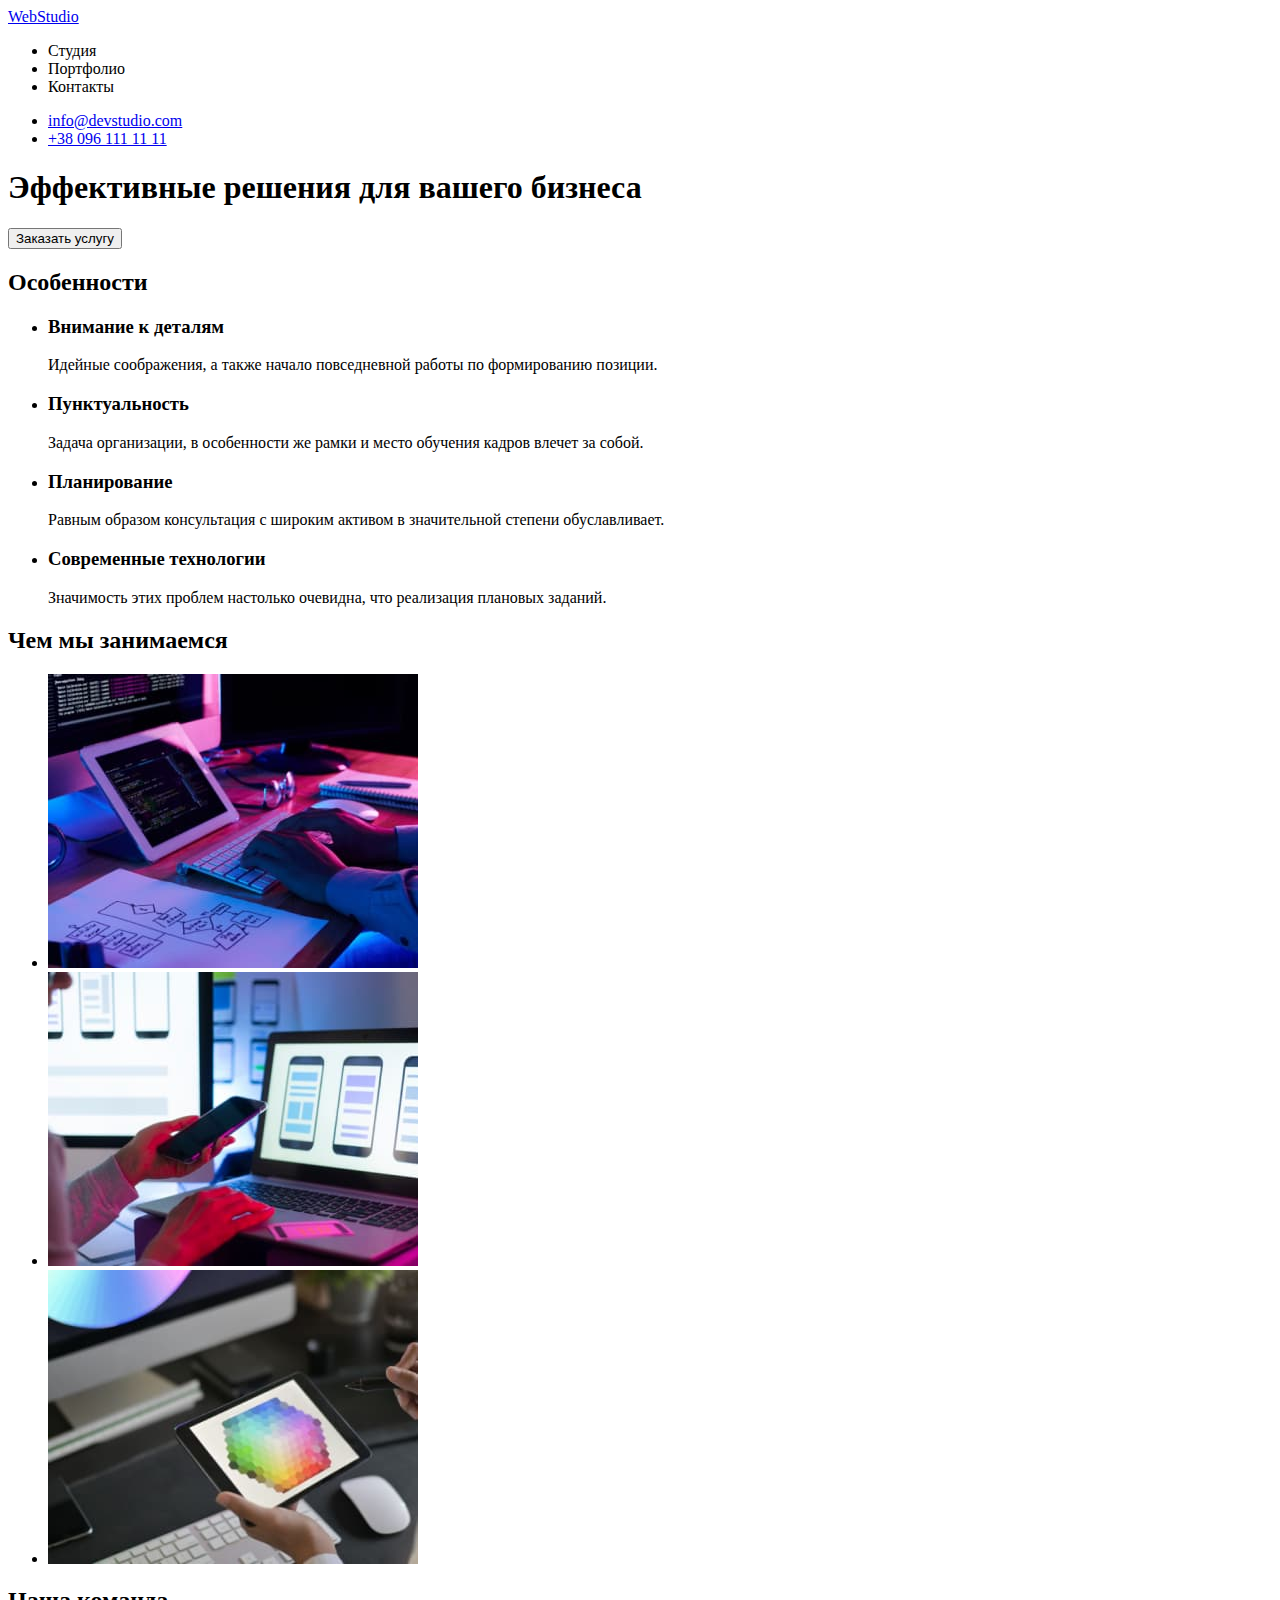
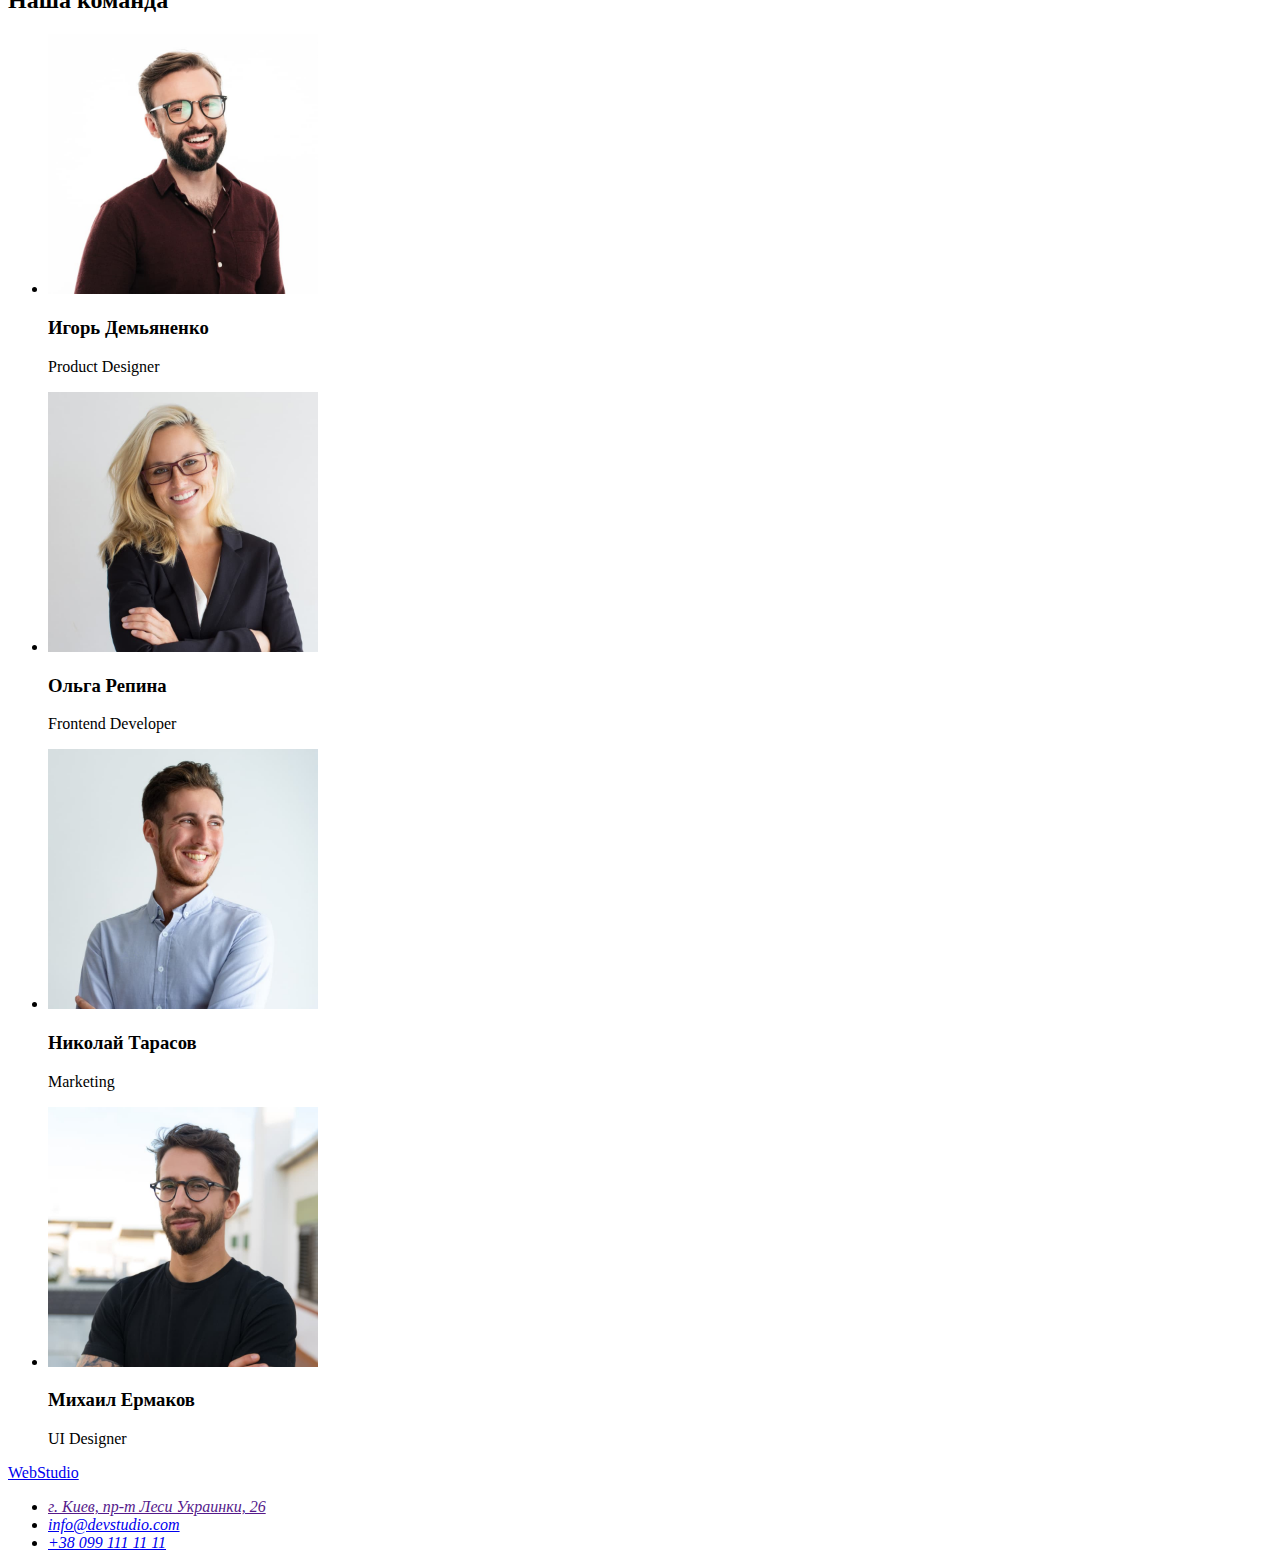
==== index.html @ f862b5e3 "добавлен файлы index, prettier, readme" ====
<!DOCTYPE html>
<html lang="ru">
  <head>
    <meta charset="UTF-8" />
    <meta http-equiv="X-UA-Compatible" content="IE=edge" />
    <meta name="viewport" content="width=device-width, initial-scale=1.0" />
    <title>WebStudio</title>
  </head>
  <body>
    <header>
      <nav>
        <a href="./index.html">WebStudio</a>
        <ul>
          <li><a href=""></a>Студия</li>
          <li><a href=""></a>Портфолио</li>
          <li><a href=""></a>Контакты</li>
        </ul>
      </nav>
      <ul>
        <li><a href="mailto:info@devstudio.com">info@devstudio.com</a></li>
        <li><a href="tel:+380961111111">+38 096 111 11 11</a></li>
      </ul>
    </header>
    <main>
      <!-- Первая секция -->
      <section>
        <h1>Эффективные решения для вашего бизнеса</h1>
        <button type="button">Заказать услугу</button>
      </section>

      <!-- Вторая секция Особенности -->
      <section>
        <!-- Тэг ниже h2 потом спрячем с помощью css -->
        <h2>Особенности</h2>
        <ul>
          <li>
            <h3>Внимание к деталям</h3>
            <p>Идейные соображения, а также начало повседневной работы по формированию позиции.</p>
          </li>
          <li>
            <h3>Пунктуальность</h3>
            <p>
              Задача организации, в особенности же рамки и место обучения кадров влечет за собой.
            </p>
          </li>
          <li>
            <h3>Планирование</h3>
            <p>
              Равным образом консультация с широким активом в значительной степени обуславливает.
            </p>
          </li>
          <li>
            <h3>Современные технологии</h3>
            <p>Значимость этих проблем настолько очевидна, что реализация плановых заданий.</p>
          </li>
        </ul>
      </section>

      <!-- Третья секция Чем мы занимаемся -->
      <section>
        <h2>Чем мы занимаемся</h2>
        <ul>
          <li><img src="./images/keyboard.jpg" alt="клавиатура" width="370" height="294" /></li>
          <li><img src="./images/smartphone.jpg" alt="смартфон" width="370" height="294" /></li>
          <li><img src="./images/tablet.jpg" alt="планшет" width="370" height="294" /></li>
        </ul>
      </section>

      <!--Четвертая секция Наша команда-->
      <section>
        <h2>Наша команда</h2>
        <ul>
          <li>
            <img src="./images/img1.jpg" alt="Игорь Демьяненко" width="270" height="260" />
            <h3>Игорь Демьяненко</h3>
            <p>Product Designer</p>
          </li>
          <li>
            <img src="./images/img2.jpg" alt="Ольга Репина" width="270" height="260" />
            <h3>Ольга Репина</h3>
            <p>Frontend Developer</p>
          </li>
          <li>
            <img src="./images/img3.jpg" alt="Николай Тарасов" width="270" height="260" />
            <h3>Николай Тарасов</h3>
            <p>Marketing</p>
          </li>
          <li>
            <img src="./images/img4.jpg" alt="Михаил Ермаков" width="270" height="260" />
            <h3>Михаил Ермаков</h3>
            <p>UI Designer</p>
          </li>
        </ul>
      </section>
    </main>
    <footer>
      <a href="./index.html">WebStudio</a>
      <address>
        <ul>
          <li><a href="">г. Киев, пр-т Леси Украинки, 26</a></li>
          <li><a href="mailto:info@devstudio.com">info@devstudio.com</a></li>
          <li><a href="tel:+380991111111">+38 099 111 11 11</a></li>
        </ul>
      </address>
    </footer>
  </body>
</html>
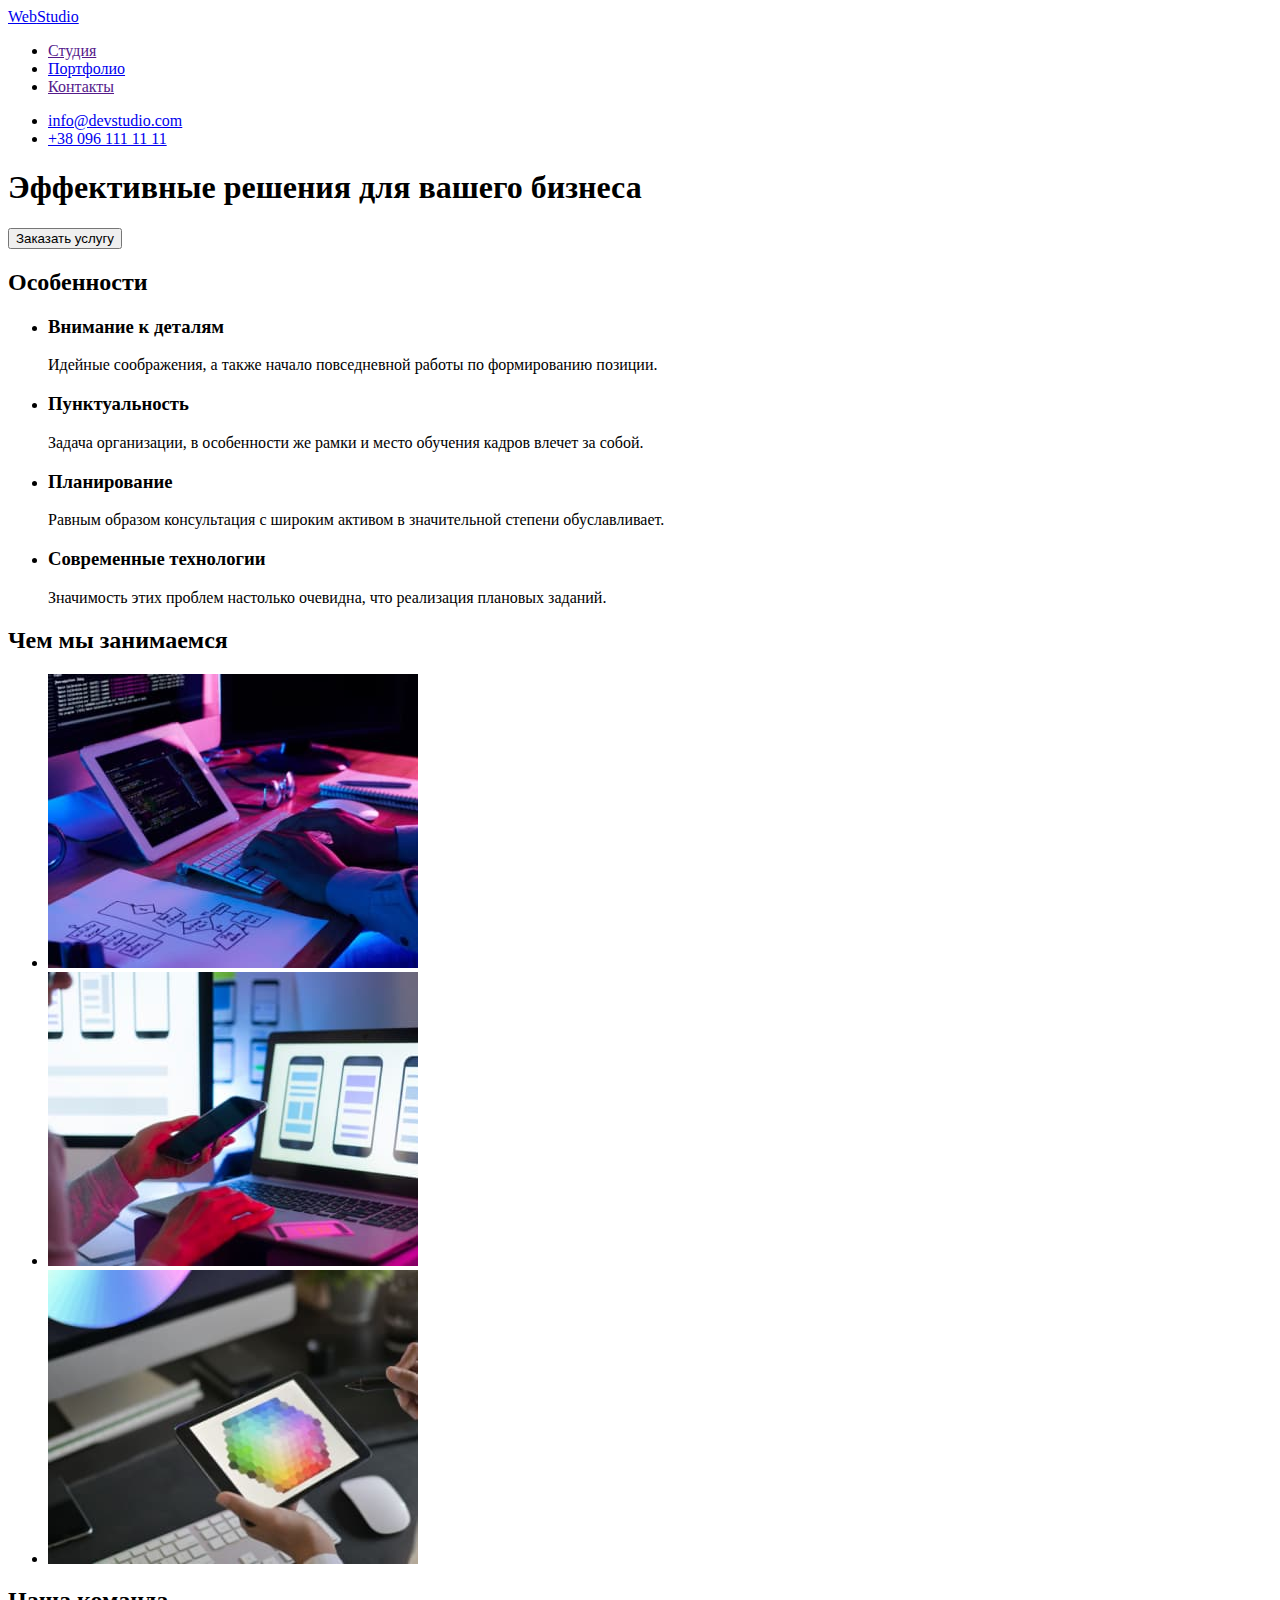
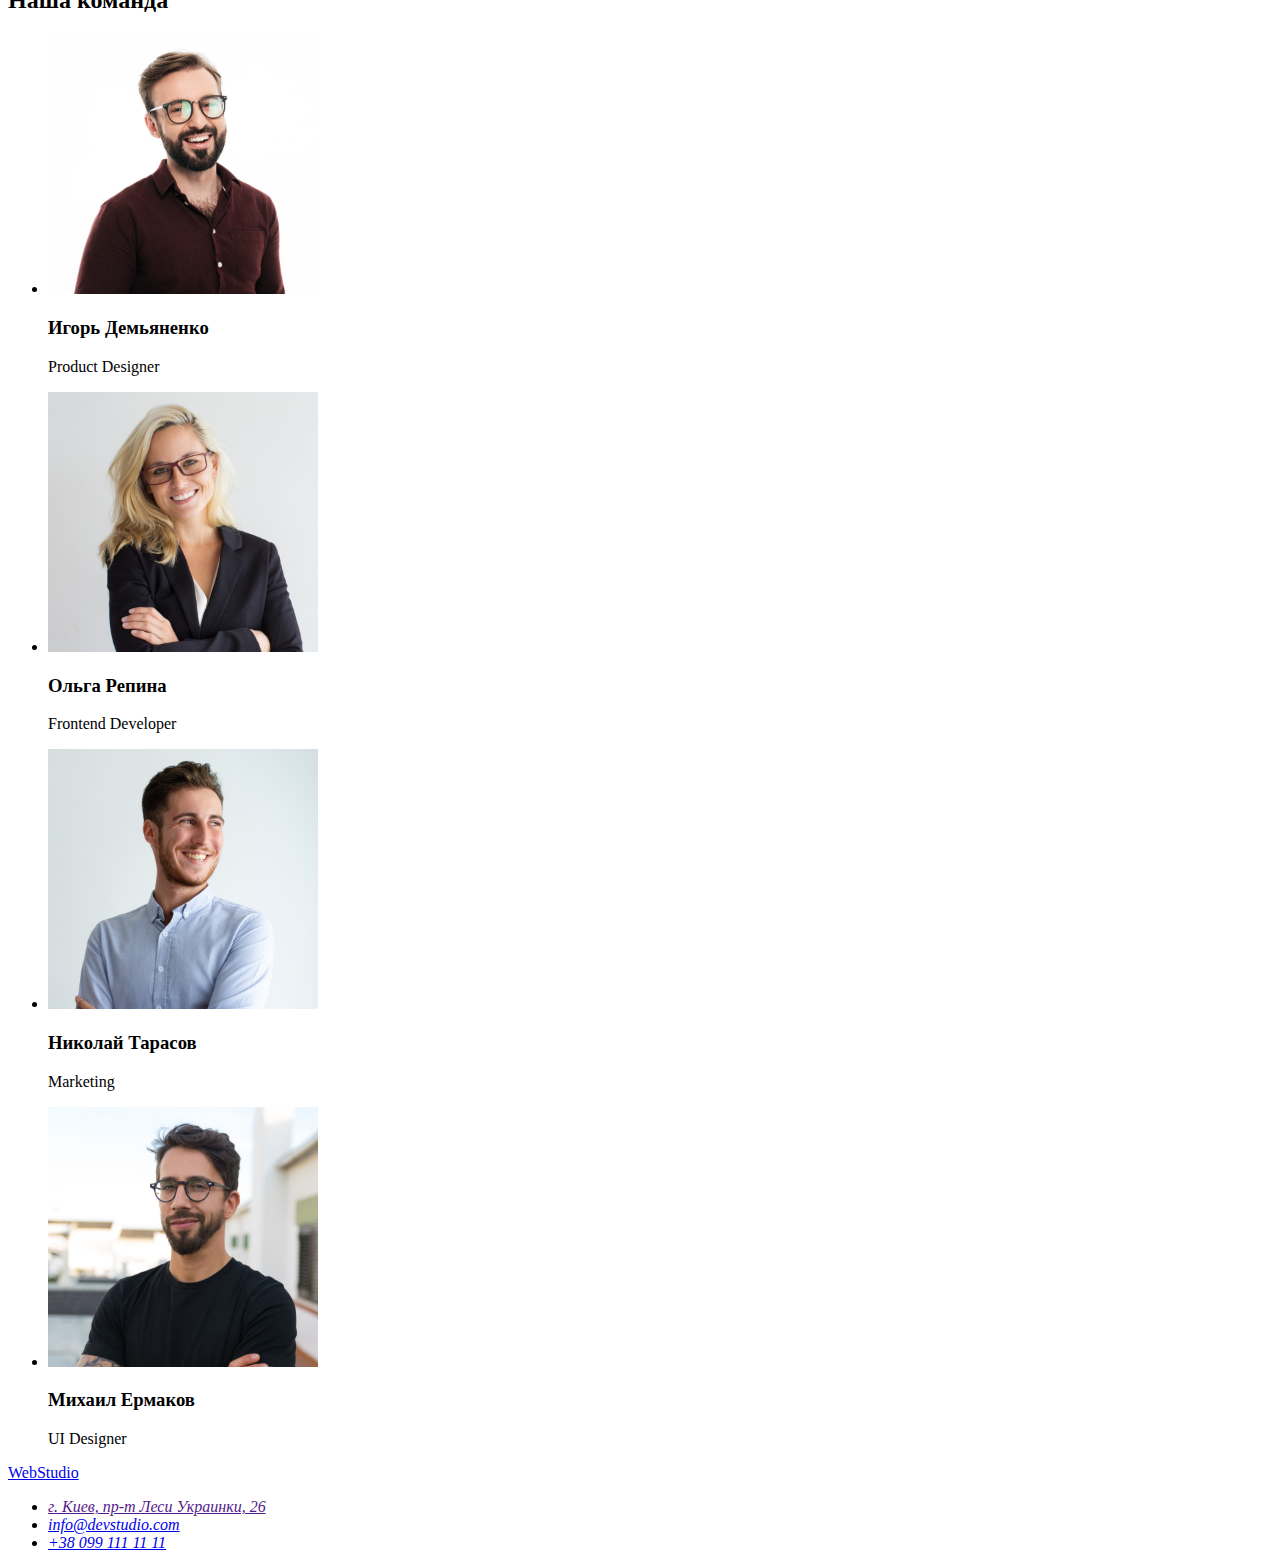
==== commit 7d4a607a: "добавлены классы для оформления" ====
--- a/index.html
+++ b/index.html
@@ -5,15 +5,18 @@
     <meta http-equiv="X-UA-Compatible" content="IE=edge" />
     <meta name="viewport" content="width=device-width, initial-scale=1.0" />
     <title>WebStudio</title>
+    <link rel="stylesheet" href="./css/styles.css" />
   </head>
   <body>
-    <header>
+    <header class="header">
       <nav>
-        <a href="./index.html">WebStudio</a>
+        <a href="./index.html" class="logo-start"
+          >Web<span class="header-logo-end">Studio</span>
+        </a>
         <ul>
-          <li><a href=""></a>Студия</li>
-          <li><a href=""></a>Портфолио</li>
-          <li><a href=""></a>Контакты</li>
+          <li><a class="nav-link" href="">Студия</a></li>
+          <li><a class="nav-link" href="./portfolio.html">Портфолио</a></li>
+          <li><a class="nav-link" href="">Контакты</a></li>
         </ul>
       </nav>
       <ul>
@@ -22,43 +25,43 @@
       </ul>
     </header>
     <main>
-      <!-- Первая секция -->
-      <section>
-        <h1>Эффективные решения для вашего бизнеса</h1>
+      <!-- Первая секция герой -->
+      <section class="hero">
+        <h1 class="hero-title">Эффективные решения для вашего бизнеса</h1>
         <button type="button">Заказать услугу</button>
       </section>
 
       <!-- Вторая секция Особенности -->
-      <section>
+      <section class="section">
         <!-- Тэг ниже h2 потом спрячем с помощью css -->
-        <h2>Особенности</h2>
+        <h2 class="section-title">Особенности</h2>
         <ul>
           <li>
-            <h3>Внимание к деталям</h3>
+            <h3 class="section-title">Внимание к деталям</h3>
             <p>Идейные соображения, а также начало повседневной работы по формированию позиции.</p>
           </li>
           <li>
-            <h3>Пунктуальность</h3>
+            <h3 class="section-title">Пунктуальность</h3>
             <p>
               Задача организации, в особенности же рамки и место обучения кадров влечет за собой.
             </p>
           </li>
           <li>
-            <h3>Планирование</h3>
+            <h3 class="section-title">Планирование</h3>
             <p>
               Равным образом консультация с широким активом в значительной степени обуславливает.
             </p>
           </li>
           <li>
-            <h3>Современные технологии</h3>
+            <h3 class="section-title">Современные технологии</h3>
             <p>Значимость этих проблем настолько очевидна, что реализация плановых заданий.</p>
           </li>
         </ul>
       </section>
 
       <!-- Третья секция Чем мы занимаемся -->
-      <section>
-        <h2>Чем мы занимаемся</h2>
+      <section class="section">
+        <h2 class="section-title">Чем мы занимаемся</h2>
         <ul>
           <li><img src="./images/keyboard.jpg" alt="клавиатура" width="370" height="294" /></li>
           <li><img src="./images/smartphone.jpg" alt="смартфон" width="370" height="294" /></li>
@@ -67,34 +70,34 @@
       </section>
 
       <!--Четвертая секция Наша команда-->
-      <section>
-        <h2>Наша команда</h2>
+      <section class="section">
+        <h2 class="section-title">Наша команда</h2>
         <ul>
           <li>
             <img src="./images/img1.jpg" alt="Игорь Демьяненко" width="270" height="260" />
-            <h3>Игорь Демьяненко</h3>
+            <h3 class="section-title">Игорь Демьяненко</h3>
             <p>Product Designer</p>
           </li>
           <li>
             <img src="./images/img2.jpg" alt="Ольга Репина" width="270" height="260" />
-            <h3>Ольга Репина</h3>
+            <h3 class="section-title">Ольга Репина</h3>
             <p>Frontend Developer</p>
           </li>
           <li>
             <img src="./images/img3.jpg" alt="Николай Тарасов" width="270" height="260" />
-            <h3>Николай Тарасов</h3>
+            <h3 class="section-title">Николай Тарасов</h3>
             <p>Marketing</p>
           </li>
           <li>
             <img src="./images/img4.jpg" alt="Михаил Ермаков" width="270" height="260" />
-            <h3>Михаил Ермаков</h3>
+            <h3 class="section-title">Михаил Ермаков</h3>
             <p>UI Designer</p>
           </li>
         </ul>
       </section>
     </main>
-    <footer>
-      <a href="./index.html">WebStudio</a>
+    <footer class="footer">
+      <a href="./index.html" class="logo-start">Web<span class="footer-logo-end">Studio</span></a>
       <address>
         <ul>
           <li><a href="">г. Киев, пр-т Леси Украинки, 26</a></li>
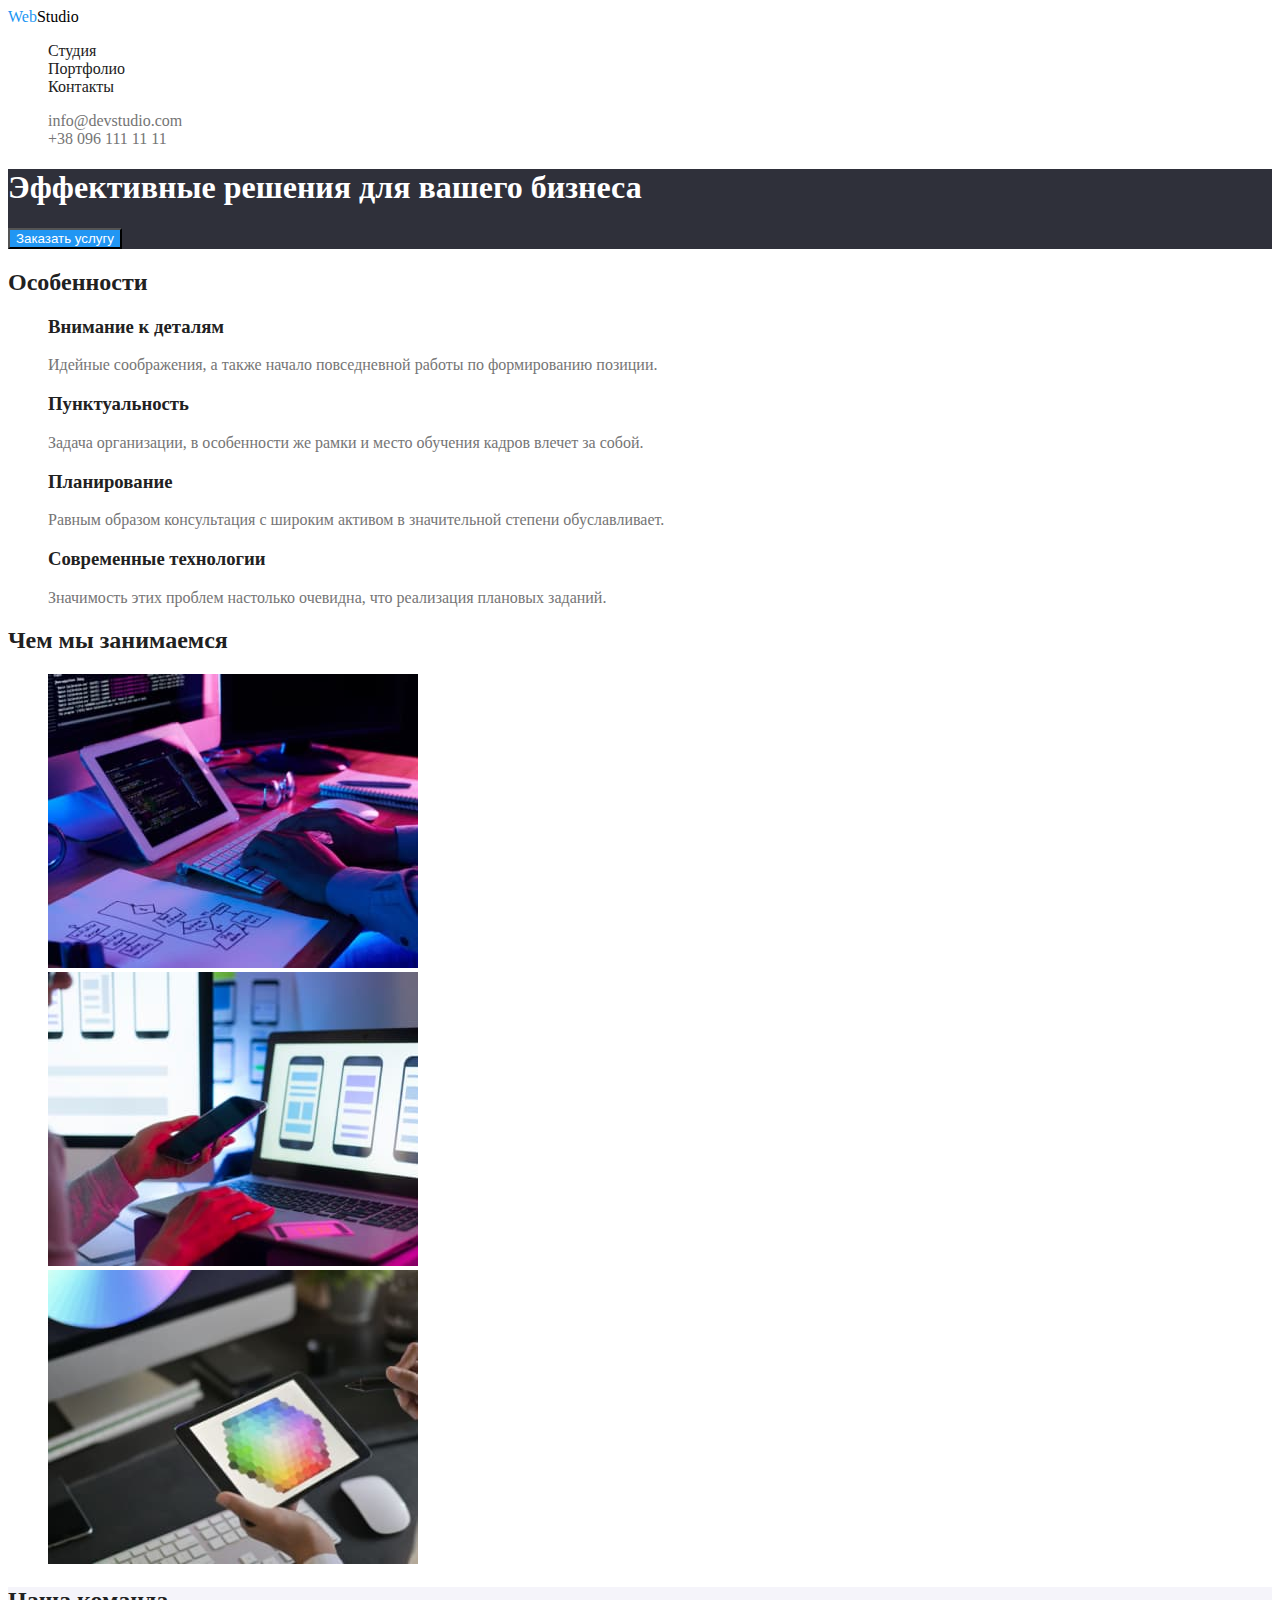
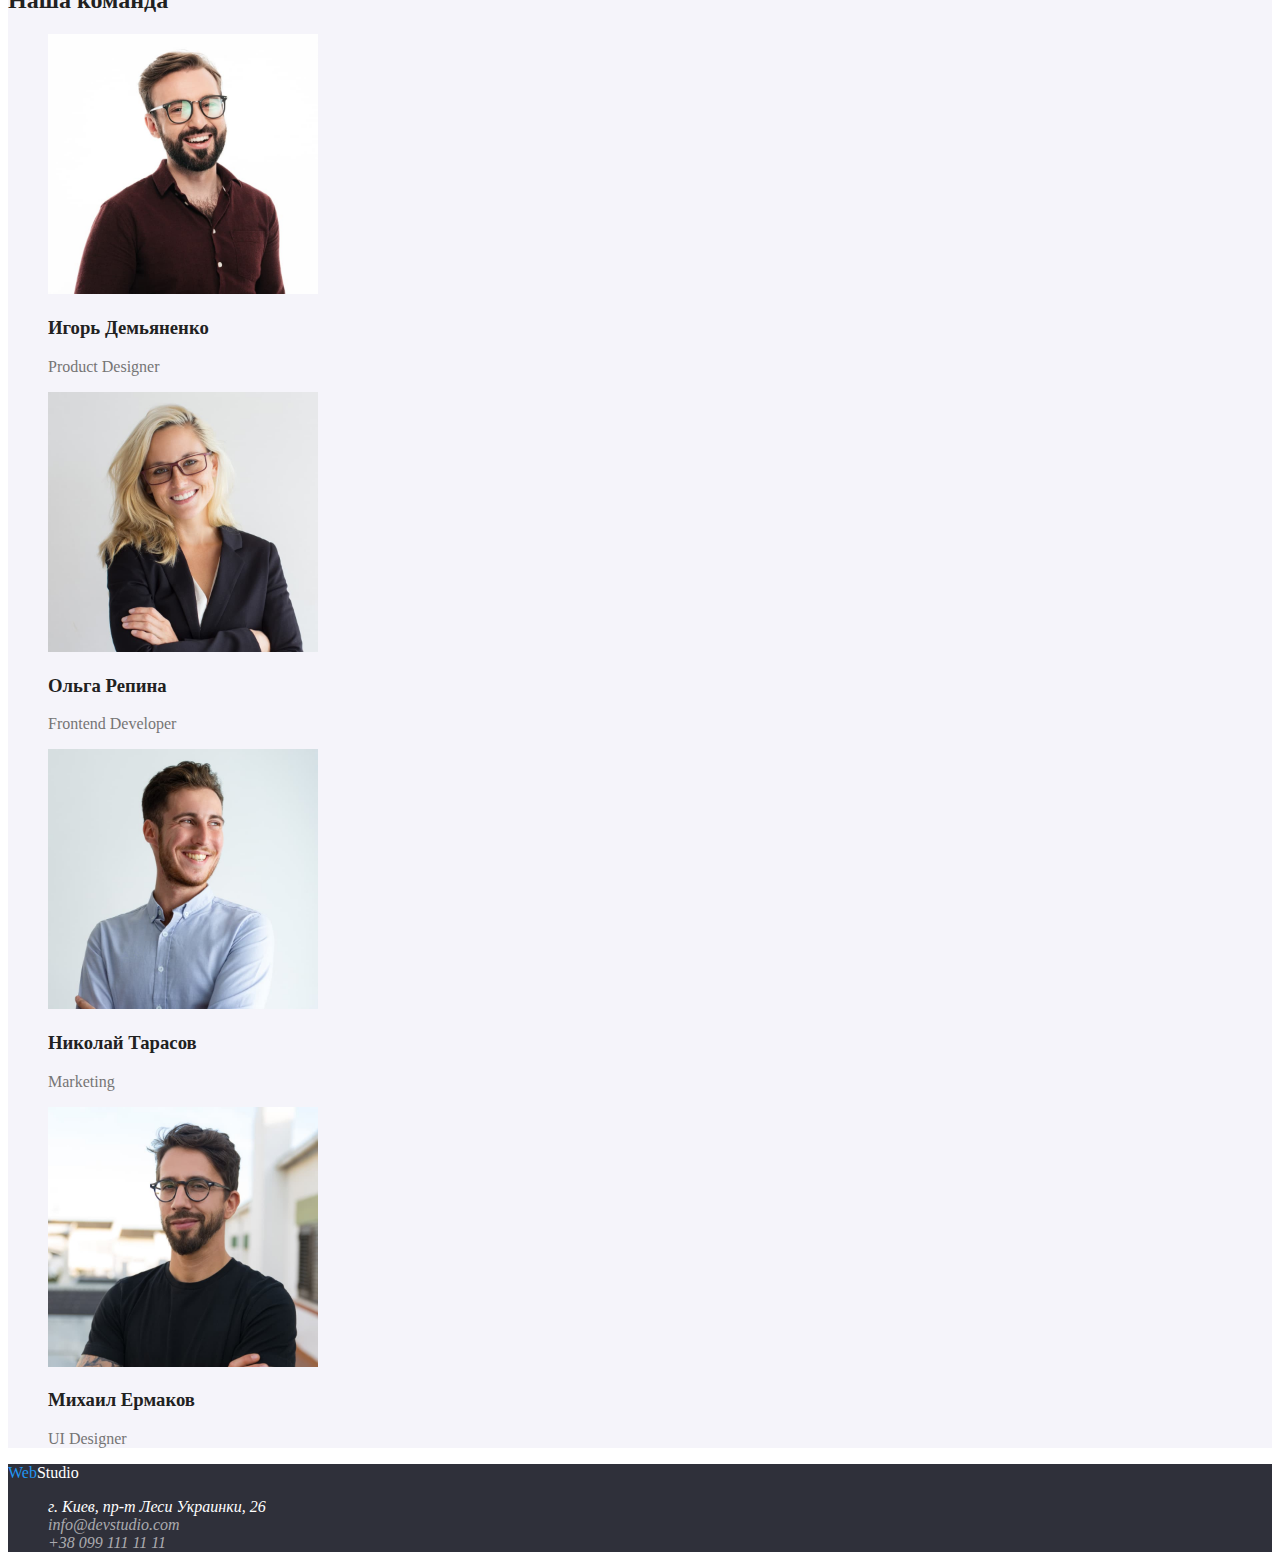
==== commit c00faad5: "готовая разметка двух страниц" ====
--- a/index.html
+++ b/index.html
@@ -20,15 +20,15 @@
         </ul>
       </nav>
       <ul>
-        <li><a href="mailto:info@devstudio.com">info@devstudio.com</a></li>
-        <li><a href="tel:+380961111111">+38 096 111 11 11</a></li>
+        <li><a class="nav-contacts" href="mailto:info@devstudio.com">info@devstudio.com</a></li>
+        <li><a class="nav-contacts" href="tel:+380961111111">+38 096 111 11 11</a></li>
       </ul>
     </header>
     <main>
       <!-- Первая секция герой -->
       <section class="hero">
         <h1 class="hero-title">Эффективные решения для вашего бизнеса</h1>
-        <button type="button">Заказать услугу</button>
+        <button class="button button-blue pointer" type="button">Заказать услугу</button>
       </section>
 
       <!-- Вторая секция Особенности -->
@@ -70,7 +70,7 @@
       </section>
 
       <!--Четвертая секция Наша команда-->
-      <section class="section">
+      <section class="section section-team">
         <h2 class="section-title">Наша команда</h2>
         <ul>
           <li>
@@ -96,13 +96,15 @@
         </ul>
       </section>
     </main>
-    <footer class="footer">
+    <footer class="section-footer">
       <a href="./index.html" class="logo-start">Web<span class="footer-logo-end">Studio</span></a>
       <address>
         <ul>
-          <li><a href="">г. Киев, пр-т Леси Украинки, 26</a></li>
-          <li><a href="mailto:info@devstudio.com">info@devstudio.com</a></li>
-          <li><a href="tel:+380991111111">+38 099 111 11 11</a></li>
+          <li><a class="footer-address" href="">г. Киев, пр-т Леси Украинки, 26</a></li>
+          <li>
+            <a class="footer-contacts" href="mailto:info@devstudio.com">info@devstudio.com</a>
+          </li>
+          <li><a class="footer-contacts" href="tel:+380991111111">+38 099 111 11 11</a></li>
         </ul>
       </address>
     </footer>
--- a/css/styles.css
+++ b/css/styles.css
@@ -0,0 +1,155 @@
+/* цвет заголовков #212121*/
+/* цвет текста #757575*/
+/* цвет текста2 #FFFFFF*/
+/* цвет основного бэкграунда страниц #FFFFFF*/
+/* цвет имейла и телефона в футере rgba(255, 255, 255, 0.6)*/
+/* цвет лого в хедере #2196F3 и #000000*/
+/* цвет лого в футере #2196F3 и #FFFFFF*/
+/* бекграунд #E5E5E5*/
+
+:root {
+  --primary-white-color: #ffffff;
+  --title-color: #212121;
+  --text-color: #757575;
+  --accent-blue-color: #2196f3;
+  --black-color: #000000;
+  --hero-footer-background-color: #2f303a;
+  --button-filters-section-background-color: #f5f4fa;
+  --hover-button-hero-section: #188ce8;
+  --footer-contacts-color: rgba(255, 255, 255, 0.6);
+}
+
+/*Глобальный стиль*/
+body {
+  background-color: var(--primary-white-color);
+  color: var(--text-color);
+}
+
+/* Сброс точек маркеров */
+ul {
+  list-style: none;
+}
+
+/* Сброс подчеркивания у ссылок*/
+a {
+  text-decoration: none;
+}
+
+/*Навигация в хедере*/
+.nav-link {
+  color: var(--title-color);
+}
+
+.nav-link:hover,
+.nav-link:focus,
+.nav-link:active {
+  color: var(--accent-blue-color);
+}
+
+.nav-contacts {
+  color: var(--text-color);
+}
+
+.nav-contacts:hover,
+.nav-contacts:active,
+.nav-contacts:focus {
+  color: var(--accent-blue-color);
+}
+
+.nav-link.current {
+  color: var(--accent-blue-color);
+}
+
+/* Лого в шапке и в футере */
+.logo-start {
+  color: var(--accent-blue-color);
+}
+
+.header-logo-end {
+  color: var(--black-color);
+}
+
+.footer-logo-end {
+  color: var(--primary-white-color);
+}
+
+/* Кнопки */
+.button {
+  background-color: var(--accent-blue-color);
+  color: var(--primary-white-color);
+}
+
+.button:hover,
+.button:active,
+.button:focus {
+  background-color: var(--hover-button-hero-section);
+  color: var(--primary-white-color);
+}
+
+.button-blue {
+  background-color: var(--accent-blue-color);
+  color: var(--primary-white-color);
+}
+
+.button-grey {
+  background-color: var(--button-filters-section-background-color);
+  color: var(--title-color);
+}
+
+.button-grey:active,
+.button-grey:hover,
+.button-grey:focus {
+  background-color: var(--accent-blue-color);
+  color: var(--primary-white-color);
+}
+
+.pointer {
+  cursor: pointer;
+}
+
+/* Секция герой */
+.hero {
+  background-color: var(--hero-footer-background-color);
+}
+
+.hero-title {
+  color: var(--primary-white-color);
+}
+
+/* Секции */
+
+.section {
+  background-color: var(--primary-white-color);
+}
+
+.section-title {
+  color: var(--title-color);
+}
+
+.header {
+  background-color: var(--primary-white-color);
+}
+
+.section-team {
+  background-color: var(--button-filters-section-background-color);
+}
+
+.section-footer {
+  background-color: var(--hero-footer-background-color);
+  color: var(--primary-white-color);
+}
+
+.footer-address {
+  color: var(--primary-white-color);
+}
+
+.footer-contacts {
+  color: var(--footer-contacts-color);
+}
+
+.footer-address:hover,
+.footer-address:focus,
+.footer-contacts:hover,
+.footer-contacts:focus {
+  color: var(--accent-blue-color);
+}
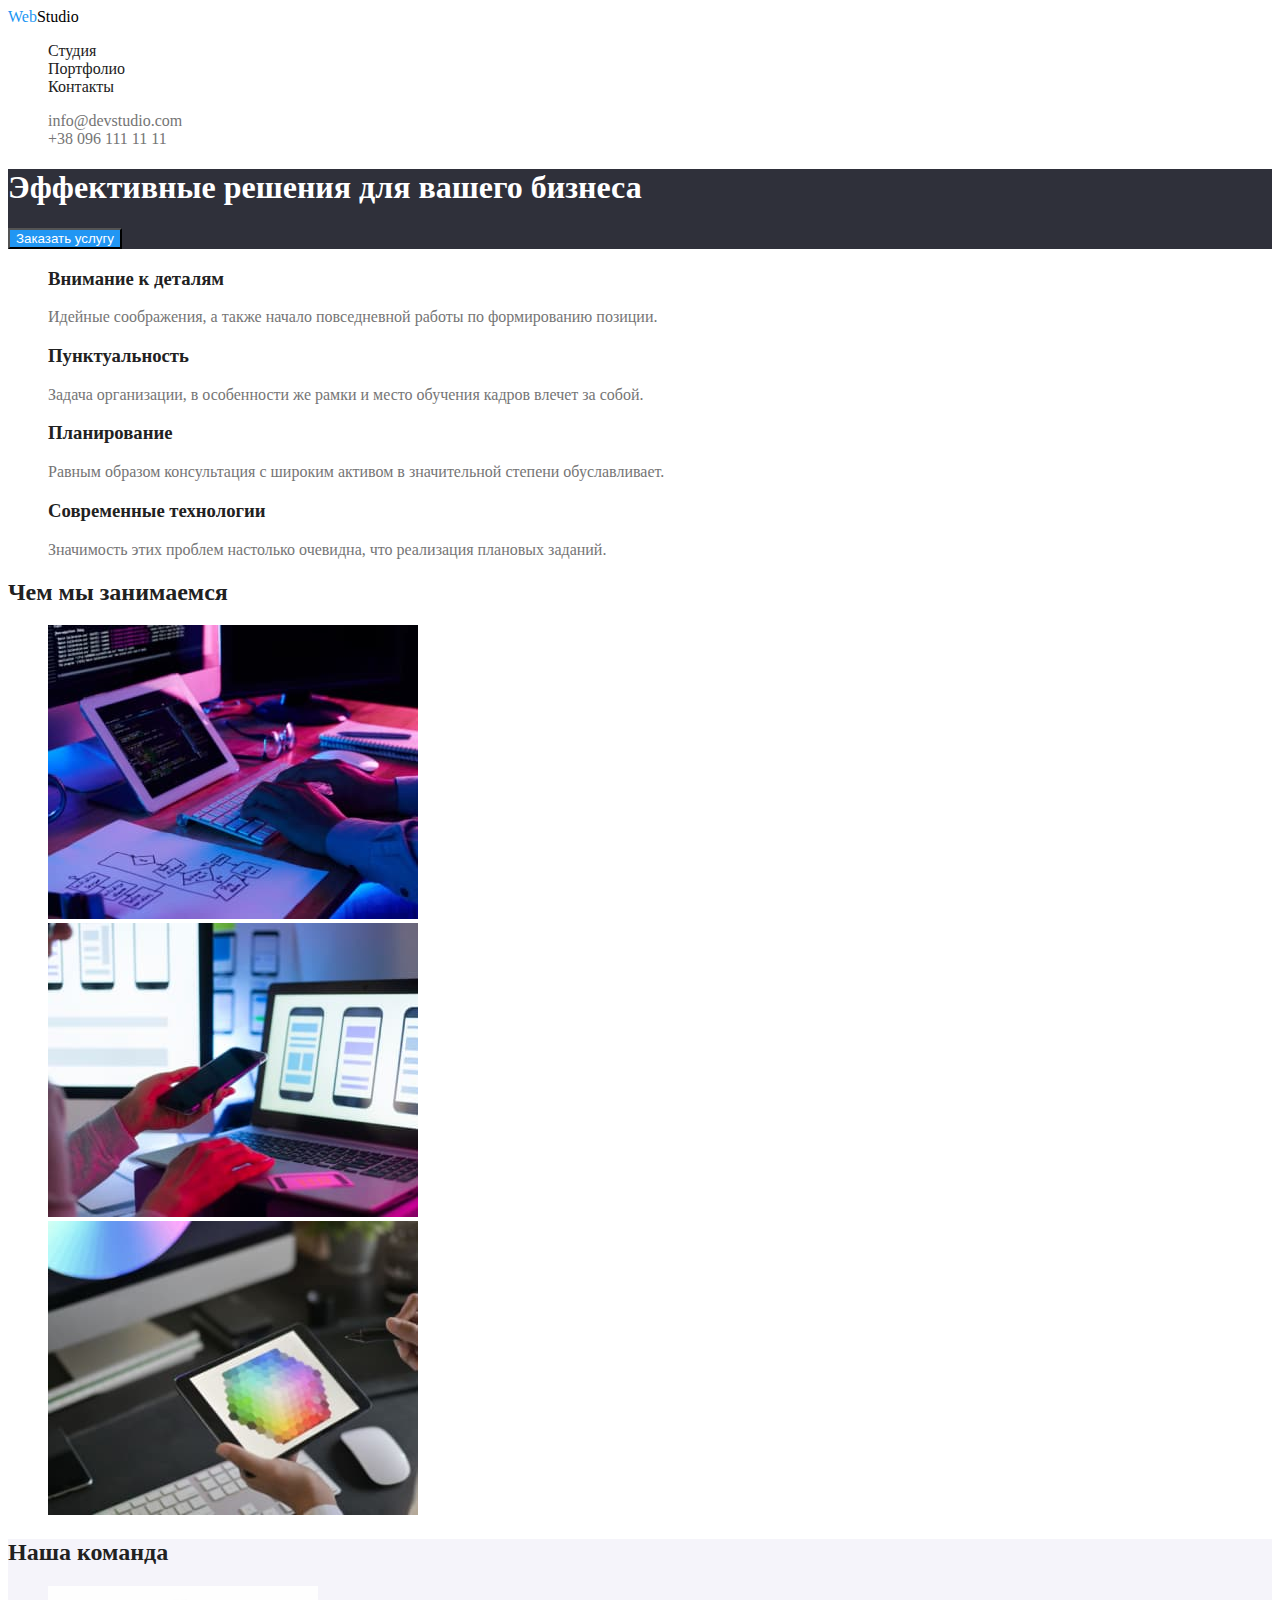
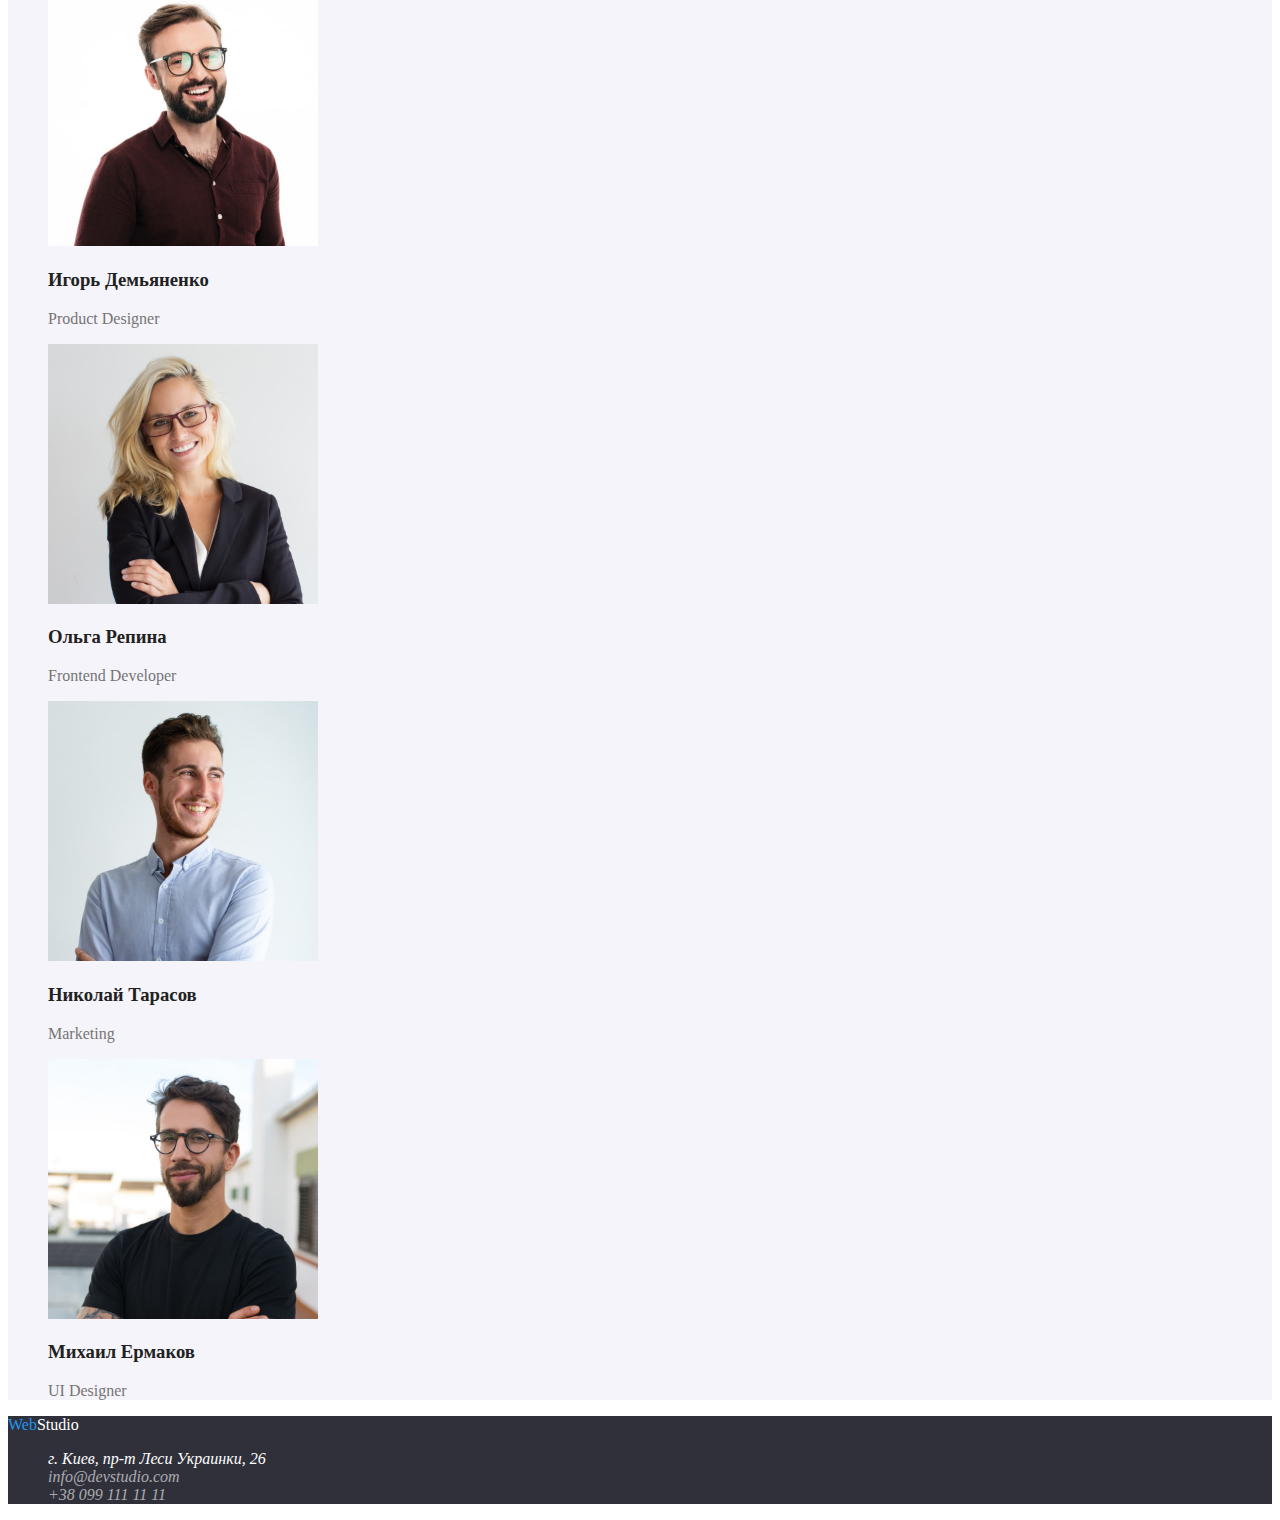
==== commit 7d1266ed: "добавлен класс visually-hidden" ====
--- a/index.html
+++ b/index.html
@@ -33,8 +33,8 @@
 
       <!-- Вторая секция Особенности -->
       <section class="section">
-        <!-- Тэг ниже h2 потом спрячем с помощью css -->
-        <h2 class="section-title">Особенности</h2>
+        <!-- Тэг ниже h2 прячем с помощью css, класс visually-hidden-->
+        <h2 class="section-title visually-hidden">Особенности</h2>
         <ul>
           <li>
             <h3 class="section-title">Внимание к деталям</h3>
--- a/css/styles.css
+++ b/css/styles.css
@@ -19,23 +19,41 @@
   --footer-contacts-color: rgba(255, 255, 255, 0.6);
 }
 
+/* Скрываем заголовки от читалок */
+.visually-hidden {
+  position: absolute;
+  width: 1px;
+  height: 1px;
+  margin: -1px;
+  border: 0;
+  padding: 0;
+  white-space: nowrap;
+  clip-path: inset(100%);
+  clip: rect(0 0 0 0);
+  overflow: hidden;
+}
+
 /*Глобальный стиль*/
+
 body {
   background-color: var(--primary-white-color);
   color: var(--text-color);
 }
 
 /* Сброс точек маркеров */
+
 ul {
   list-style: none;
 }
 
 /* Сброс подчеркивания у ссылок*/
+
 a {
   text-decoration: none;
 }
 
 /*Навигация в хедере*/
+
 .nav-link {
   color: var(--title-color);
 }
@@ -61,6 +79,7 @@
 }
 
 /* Лого в шапке и в футере */
+
 .logo-start {
   color: var(--accent-blue-color);
 }
@@ -74,6 +93,7 @@
 }
 
 /* Кнопки */
+
 .button {
   background-color: var(--accent-blue-color);
   color: var(--primary-white-color);
@@ -134,6 +154,8 @@
   background-color: var(--button-filters-section-background-color);
 }
 
+/* Футер */
+
 .section-footer {
   background-color: var(--hero-footer-background-color);
   color: var(--primary-white-color);
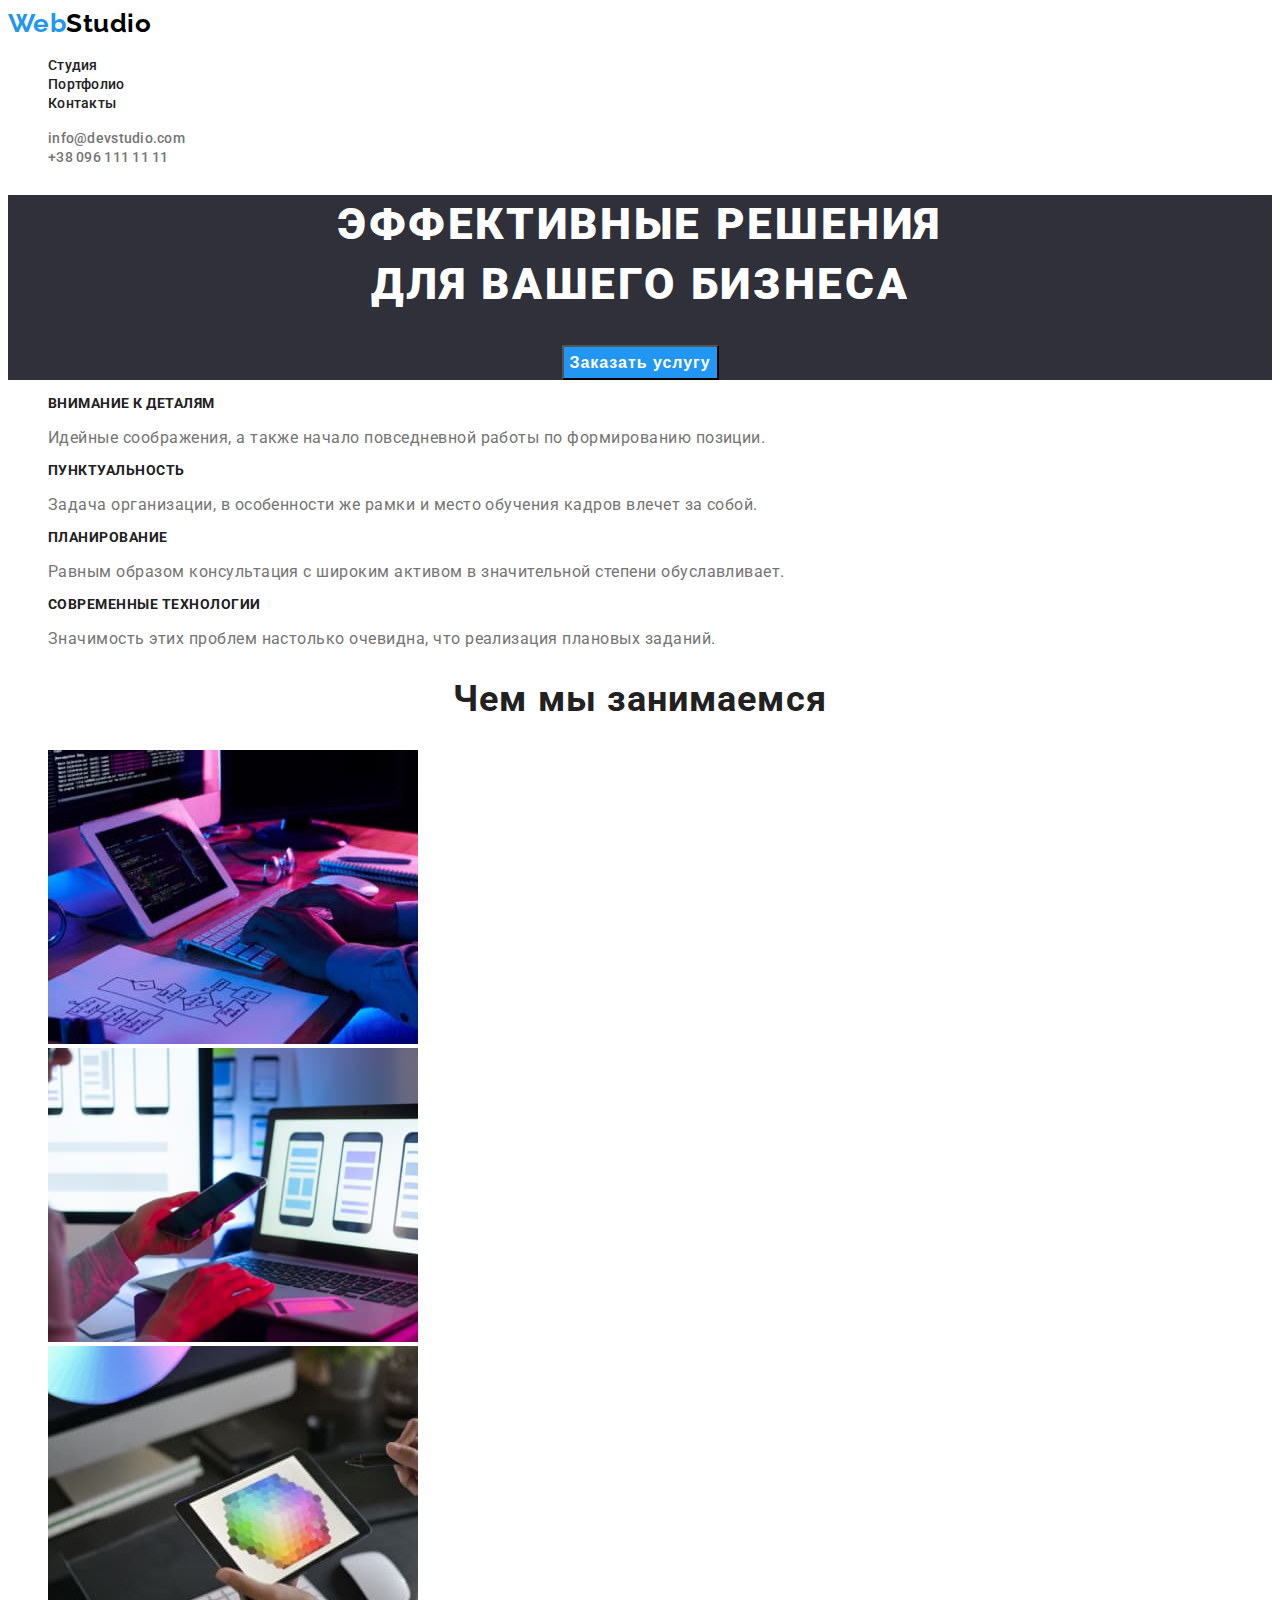
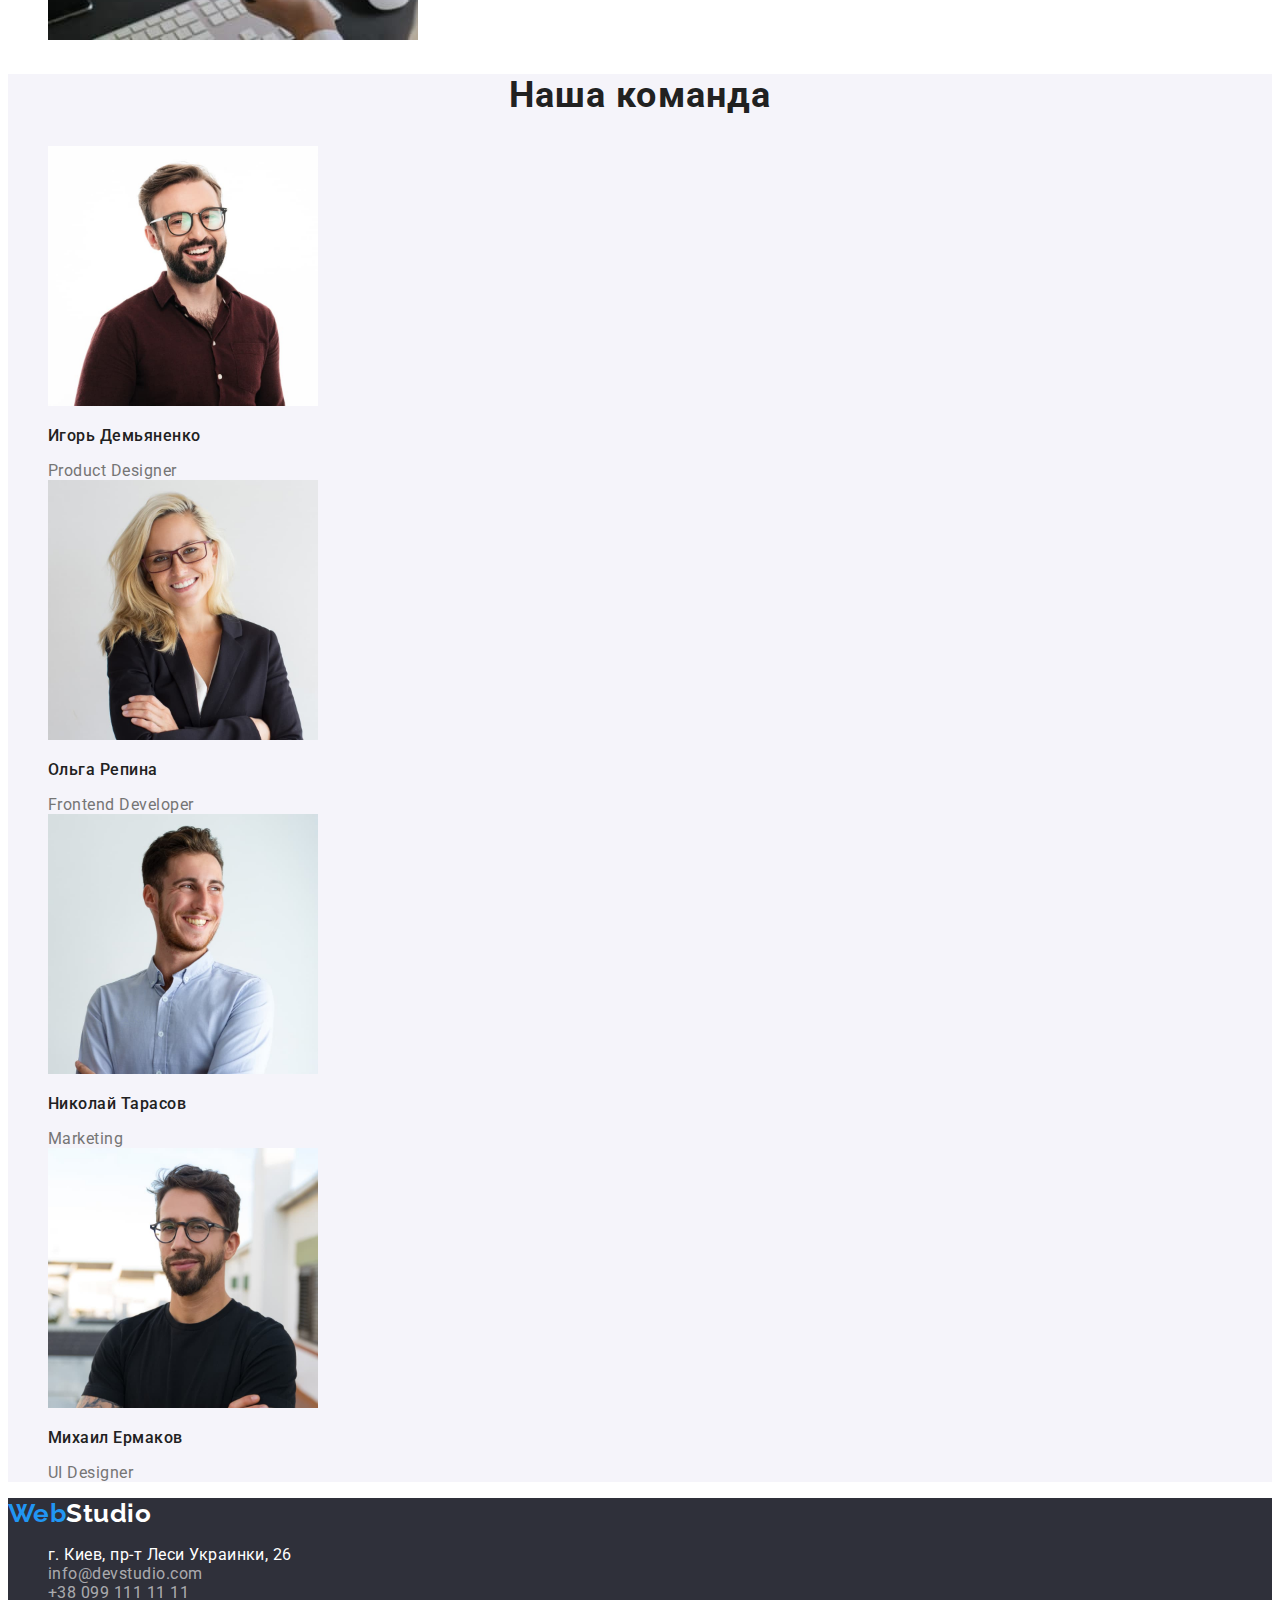
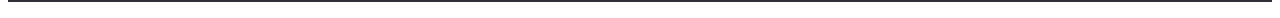
==== commit cb3fea77: "updated files index.html, portfolio.html, styles.css" ====
--- a/index.html
+++ b/index.html
@@ -5,55 +5,68 @@
     <meta http-equiv="X-UA-Compatible" content="IE=edge" />
     <meta name="viewport" content="width=device-width, initial-scale=1.0" />
     <title>WebStudio</title>
+    <link rel="preconnect" href="https://fonts.googleapis.com" />
+    <link rel="preconnect" href="https://fonts.gstatic.com" crossorigin />
+    <link
+      href="https://fonts.googleapis.com/css2?family=Raleway:wght@700&family=Roboto:wght@400;500;700;900&display=swap"
+      rel="stylesheet"
+    />
     <link rel="stylesheet" href="./css/styles.css" />
   </head>
   <body>
     <header class="header">
       <nav>
-        <a href="./index.html" class="logo-start"
-          >Web<span class="header-logo-end">Studio</span>
+        <a href="./index.html" class="logo-start no-underline"
+          >Web<span class="header-logo-end no-underline">Studio</span>
         </a>
-        <ul>
-          <li><a class="nav-link" href="">Студия</a></li>
-          <li><a class="nav-link" href="./portfolio.html">Портфолио</a></li>
-          <li><a class="nav-link" href="">Контакты</a></li>
+        <ul class="no-marker">
+          <li><a class="nav-link no-underline" href="">Студия</a></li>
+          <li><a class="nav-link no-underline" href="./portfolio.html">Портфолио</a></li>
+          <li><a class="nav-link no-underline" href="">Контакты</a></li>
         </ul>
       </nav>
-      <ul>
-        <li><a class="nav-contacts" href="mailto:info@devstudio.com">info@devstudio.com</a></li>
-        <li><a class="nav-contacts" href="tel:+380961111111">+38 096 111 11 11</a></li>
+      <ul class="no-marker">
+        <li>
+          <a class="nav-contacts no-underline" href="mailto:info@devstudio.com"
+            >info@devstudio.com</a
+          >
+        </li>
+        <li><a class="nav-contacts no-underline" href="tel:+380961111111">+38 096 111 11 11</a></li>
       </ul>
     </header>
     <main>
       <!-- Первая секция герой -->
       <section class="hero">
-        <h1 class="hero-title">Эффективные решения для вашего бизнеса</h1>
-        <button class="button button-blue pointer" type="button">Заказать услугу</button>
+        <h1 class="hero-title">
+          Эффективные решения <br />
+          для вашего бизнеса
+        </h1>
+        <button class="hero-button pointer" type="button">Заказать услугу</button>
       </section>
 
       <!-- Вторая секция Особенности -->
       <section class="section">
         <!-- Тэг ниже h2 прячем с помощью css, класс visually-hidden-->
         <h2 class="section-title visually-hidden">Особенности</h2>
-        <ul>
+        <ul class="no-marker">
           <li>
-            <h3 class="section-title">Внимание к деталям</h3>
+            <h3 class="feature-section-title">Внимание к деталям</h3>
             <p>Идейные соображения, а также начало повседневной работы по формированию позиции.</p>
           </li>
           <li>
-            <h3 class="section-title">Пунктуальность</h3>
+            <h3 class="feature-section-title">Пунктуальность</h3>
             <p>
               Задача организации, в особенности же рамки и место обучения кадров влечет за собой.
             </p>
           </li>
           <li>
-            <h3 class="section-title">Планирование</h3>
+            <h3 class="feature-section-title">Планирование</h3>
             <p>
               Равным образом консультация с широким активом в значительной степени обуславливает.
             </p>
           </li>
           <li>
-            <h3 class="section-title">Современные технологии</h3>
+            <h3 class="feature-section-title">Современные технологии</h3>
             <p>Значимость этих проблем настолько очевидна, что реализация плановых заданий.</p>
           </li>
         </ul>
@@ -62,7 +75,7 @@
       <!-- Третья секция Чем мы занимаемся -->
       <section class="section">
         <h2 class="section-title">Чем мы занимаемся</h2>
-        <ul>
+        <ul class="no-marker">
           <li><img src="./images/keyboard.jpg" alt="клавиатура" width="370" height="294" /></li>
           <li><img src="./images/smartphone.jpg" alt="смартфон" width="370" height="294" /></li>
           <li><img src="./images/tablet.jpg" alt="планшет" width="370" height="294" /></li>
@@ -72,39 +85,47 @@
       <!--Четвертая секция Наша команда-->
       <section class="section section-team">
         <h2 class="section-title">Наша команда</h2>
-        <ul>
+        <ul class="no-marker">
           <li>
             <img src="./images/img1.jpg" alt="Игорь Демьяненко" width="270" height="260" />
-            <h3 class="section-title">Игорь Демьяненко</h3>
-            <p>Product Designer</p>
+            <h3 class="members-section-title">Игорь Демьяненко</h3>
+            <span>Product Designer</span>
           </li>
           <li>
             <img src="./images/img2.jpg" alt="Ольга Репина" width="270" height="260" />
-            <h3 class="section-title">Ольга Репина</h3>
-            <p>Frontend Developer</p>
+            <h3 class="members-section-title">Ольга Репина</h3>
+            <span>Frontend Developer</span>
           </li>
           <li>
             <img src="./images/img3.jpg" alt="Николай Тарасов" width="270" height="260" />
-            <h3 class="section-title">Николай Тарасов</h3>
-            <p>Marketing</p>
+            <h3 class="members-section-title">Николай Тарасов</h3>
+            <span>Marketing</span>
           </li>
           <li>
             <img src="./images/img4.jpg" alt="Михаил Ермаков" width="270" height="260" />
-            <h3 class="section-title">Михаил Ермаков</h3>
-            <p>UI Designer</p>
+            <h3 class="members-section-title">Михаил Ермаков</h3>
+            <span>UI Designer</span>
           </li>
         </ul>
       </section>
     </main>
     <footer class="section-footer">
-      <a href="./index.html" class="logo-start">Web<span class="footer-logo-end">Studio</span></a>
-      <address>
-        <ul>
-          <li><a class="footer-address" href="">г. Киев, пр-т Леси Украинки, 26</a></li>
+      <a href="./index.html" class="logo-start no-underline"
+        >Web<span class="footer-logo-end no-underline">Studio</span></a
+      >
+      <address class="normal-style">
+        <ul class="no-marker">
           <li>
-            <a class="footer-contacts" href="mailto:info@devstudio.com">info@devstudio.com</a>
+            <a class="footer-address no-underline" href="">г. Киев, пр-т Леси Украинки, 26</a>
           </li>
-          <li><a class="footer-contacts" href="tel:+380991111111">+38 099 111 11 11</a></li>
+          <li>
+            <a class="footer-contacts no-underline" href="mailto:info@devstudio.com"
+              >info@devstudio.com</a
+            >
+          </li>
+          <li>
+            <a class="footer-contacts no-underline" href="tel:+380991111111">+38 099 111 11 11</a>
+          </li>
         </ul>
       </address>
     </footer>
--- a/css/styles.css
+++ b/css/styles.css
@@ -1,11 +1,14 @@
 /* цвет заголовков #212121*/
 /* цвет текста #757575*/
-/* цвет текста2 #FFFFFF*/
+/* цвет текста в секции Hero, на кнопке в секции Hero, на логотипе #FFFFFF*/
 /* цвет основного бэкграунда страниц #FFFFFF*/
 /* цвет имейла и телефона в футере rgba(255, 255, 255, 0.6)*/
 /* цвет лого в хедере #2196F3 и #000000*/
 /* цвет лого в футере #2196F3 и #FFFFFF*/
-/* бекграунд #E5E5E5*/
+/* цвет ховера кнопки в секции Hero #188ce8*/
+/* цвет бэкграунда секции Наша команда #F5F4FA*/
+/* цвет бэкграунда секции Hero и футера #*#2F303A*/
+/* синий цвет акцента #2196f3*/
 
 :root {
   --primary-white-color: #ffffff;
@@ -14,12 +17,12 @@
   --accent-blue-color: #2196f3;
   --black-color: #000000;
   --hero-footer-background-color: #2f303a;
-  --button-filters-section-background-color: #f5f4fa;
+  --button-filters-background-color: #f5f4fa;
   --hover-button-hero-section: #188ce8;
   --footer-contacts-color: rgba(255, 255, 255, 0.6);
 }
 
-/* Скрываем заголовки от читалок */
+/* Визуально скрываем заголовки */
 .visually-hidden {
   position: absolute;
   width: 1px;
@@ -33,29 +36,59 @@
   overflow: hidden;
 }
 
-/*Глобальный стиль*/
+/*Глобальный стиль для body*/
 
 body {
   background-color: var(--primary-white-color);
   color: var(--text-color);
+  font-family: 'Roboto', sans-serif;
+  letter-spacing: 0.03em;
 }
 
 /* Сброс точек маркеров */
 
-ul {
+.no-marker {
   list-style: none;
 }
 
+/* Сброс наклонного шрифта в тэге address */
+
+.normal-style {
+  font-style: normal;
+}
+
 /* Сброс подчеркивания у ссылок*/
 
-a {
+.no-underline {
   text-decoration: none;
 }
 
+/* Лого в шапке и в футере */
+
+.logo-start {
+  color: var(--accent-blue-color);
+  font-family: 'Raleway', sans-serif;
+  font-weight: 700;
+  font-size: 26px;
+  line-height: 1.19;
+}
+
+.header-logo-end {
+  color: var(--black-color);
+}
+
+.footer-logo-end {
+  color: var(--primary-white-color);
+}
+
 /*Навигация в хедере*/
 
 .nav-link {
   color: var(--title-color);
+  font-weight: 500;
+  font-size: 14px;
+  line-height: 1.14;
+  letter-spacing: 0.02em;
 }
 
 .nav-link:hover,
@@ -66,6 +99,10 @@
 
 .nav-contacts {
   color: var(--text-color);
+  font-weight: 500;
+  font-size: 14px;
+  line-height: 1.14;
+  letter-spacing: 0.02em;
 }
 
 .nav-contacts:hover,
@@ -78,80 +115,71 @@
   color: var(--accent-blue-color);
 }
 
-/* Лого в шапке и в футере */
-
-.logo-start {
-  color: var(--accent-blue-color);
-}
-
-.header-logo-end {
-  color: var(--black-color);
-}
-
-.footer-logo-end {
-  color: var(--primary-white-color);
-}
-
-/* Кнопки */
-
-.button {
-  background-color: var(--accent-blue-color);
-  color: var(--primary-white-color);
-}
-
-.button:hover,
-.button:active,
-.button:focus {
-  background-color: var(--hover-button-hero-section);
-  color: var(--primary-white-color);
-}
-
-.button-blue {
-  background-color: var(--accent-blue-color);
-  color: var(--primary-white-color);
-}
-
-.button-grey {
-  background-color: var(--button-filters-section-background-color);
-  color: var(--title-color);
-}
-
-.button-grey:active,
-.button-grey:hover,
-.button-grey:focus {
-  background-color: var(--accent-blue-color);
-  color: var(--primary-white-color);
-}
-
-.pointer {
-  cursor: pointer;
-}
-
 /* Секция герой */
+
 .hero {
   background-color: var(--hero-footer-background-color);
+  text-align: center;
 }
 
 .hero-title {
   color: var(--primary-white-color);
-}
-
-/* Секции */
-
-.section {
-  background-color: var(--primary-white-color);
+  font-weight: 900;
+  font-size: 44px;
+  line-height: 1.36;
+  text-align: center;
+  letter-spacing: 0.06em;
+  text-transform: uppercase;
+}
+
+.hero-button {
+  font-weight: 700;
+  font-size: 16px;
+  line-height: 1.87;
+  align-items: center;
+  text-align: center;
+  letter-spacing: 0.06em;
+  background-color: var(--accent-blue-color);
+  color: var(--primary-white-color);
+}
+
+.hero-button:hover,
+.hero-button:active,
+.hero-button:focus {
+  background-color: var(--hover-button-hero-section);
+}
+
+/*Стили в секциях*/
+/* Секции на Главной странице */
+
+.feature-section-title {
+  font-weight: 700;
+  font-size: 14px;
+  line-height: 1.14;
+  text-transform: uppercase;
+  color: var(--title-color);
 }
 
 .section-title {
-  color: var(--title-color);
-}
-
-.header {
-  background-color: var(--primary-white-color);
+  font-weight: 700;
+  font-size: 36px;
+  line-height: 1.17;
+  text-align: center;
+  letter-spacing: 0.03em;
+  color: var(--title-color);
+}
+
+.members-section-title {
+  font-weight: 500;
+  font-size: 16px;
+  line-height: calc(19 / 16);
+  /* text-align: center; */
+  letter-spacing: 0.03em;
+  color: var(--title-color);
 }
 
 .section-team {
-  background-color: var(--button-filters-section-background-color);
+  background-color: #f5f4fa;
 }
 
 /* Футер */
@@ -175,3 +203,58 @@
 .footer-contacts:focus {
   color: var(--accent-blue-color);
 }
+
+/*Секция на странице Портфолио*/
+
+.portfolio-section-title {
+  color: var(--title-color);
+  font-weight: 700;
+  font-size: 18px;
+  line-height: 2;
+  letter-spacing: 0.06em;
+}
+
+.section-item {
+  font-size: 16px;
+  line-height: 1.87;
+  color: var(--text-color);
+}
+
+/* Кнопки-фильтры страницы Портфолио*/
+
+.button-filters {
+  background-color: var(--accent-blue-color);
+  color: var(--primary-white-color);
+  font-weight: 500;
+  font-size: 16px;
+  line-height: 1.62;
+  text-align: center;
+}
+
+.button-filers:hover,
+.button-filers:active,
+.button-filers:focus {
+  background-color: var(--accent-blue-color);
+  color: var(--primary-white-color);
+}
+
+.button-blue {
+  background-color: var(--accent-blue-color);
+  color: var(--primary-white-color);
+}
+
+.button-grey {
+  background-color: var(--button-filters-background-color);
+  color: var(--title-color);
+}
+
+.button-grey:active,
+.button-grey:hover,
+.button-grey:focus {
+  background-color: var(--accent-blue-color);
+  color: var(--primary-white-color);
+}
+
+.pointer {
+  cursor: pointer;
+}
